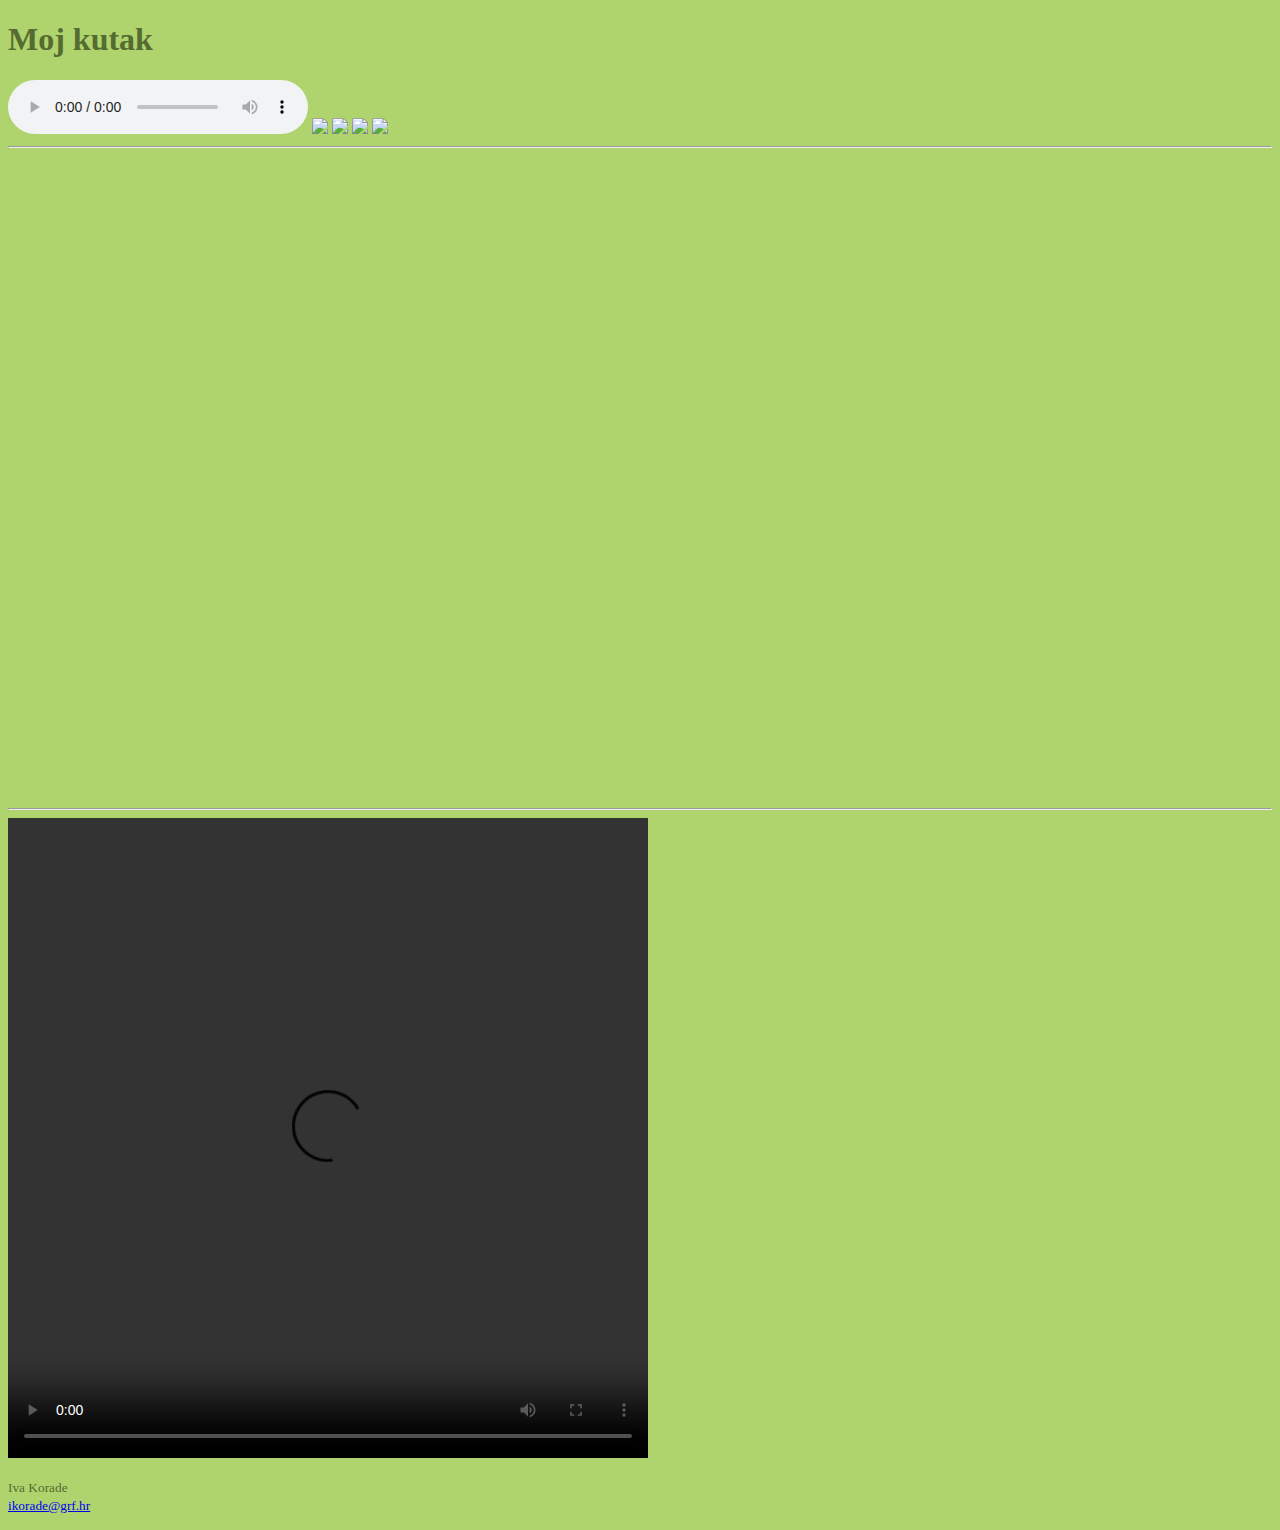
==== multimedija.html @ 8003e333 "Add files via upload" ====
<!DOCTYPE html>
<html lang="en">
<body>
<head>
    <meta charset="UTF-8">
    <meta name="viewport" content="width=device-width, initial-scale=1.0">
    <link rel="stylesheet" href="multimedija.css">
    <h1>Moj kutak</h1>
</head>
<audio controls loop>
    <source src="multimedijski_sadrzaj/HARVEST DAWN 20S VERZIJA - The Elder Scrolls IV - Oblivion.mp3" type="audio/mp3"/>
</audio>
    <img src="multimedijski_sadrzaj/valjda bu dober.gif" />
    <img src="multimedijski_sadrzaj/IMG-20240514-WA0087.jpg" />
    <img src="multimedijski_sadrzaj/1717500604326.jpg" />
    <img src="multimedijski_sadrzaj/1717500994333.jpg" />
<hr>
<iframe width="640" height="640"
src="https://www.youtube.com/embed/h364baGiuDQ?si=QbC_WolSqAQuD9Pp" title="Moja najdraža pjesma" 
frameborder="0" allow="accelerometer; autoplay; clipboard-write; encrypted-media; gyroscope; picture-in-picture" 
allowfullscreen>
</iframe>
<hr>
<video width="640" height="640" controls>
<source src="multimedijski_sadrzaj/zooloski.mp4" type="video/mp4"/>
<source src="multimedijski_sadrzaj/zooloski.mp4" type="video/ogg"/>
</video>
</body>
<footer>
    <p><small>Iva Korade</small>
        <br><small><a href="mailto:ikorade@grf.hr"target="_blank">ikorade@grf.hr</a></small></br>
    </p>
</footer>
</html>
---- multimedija.css ----
body {
    background-color: rgb(175, 212, 110);
}
h1 {
    color: darkolivegreen;
    font-family: "Papyrus"
}
footer {
    color: darkolivegreen;
    font-family: "Papyrus"
}
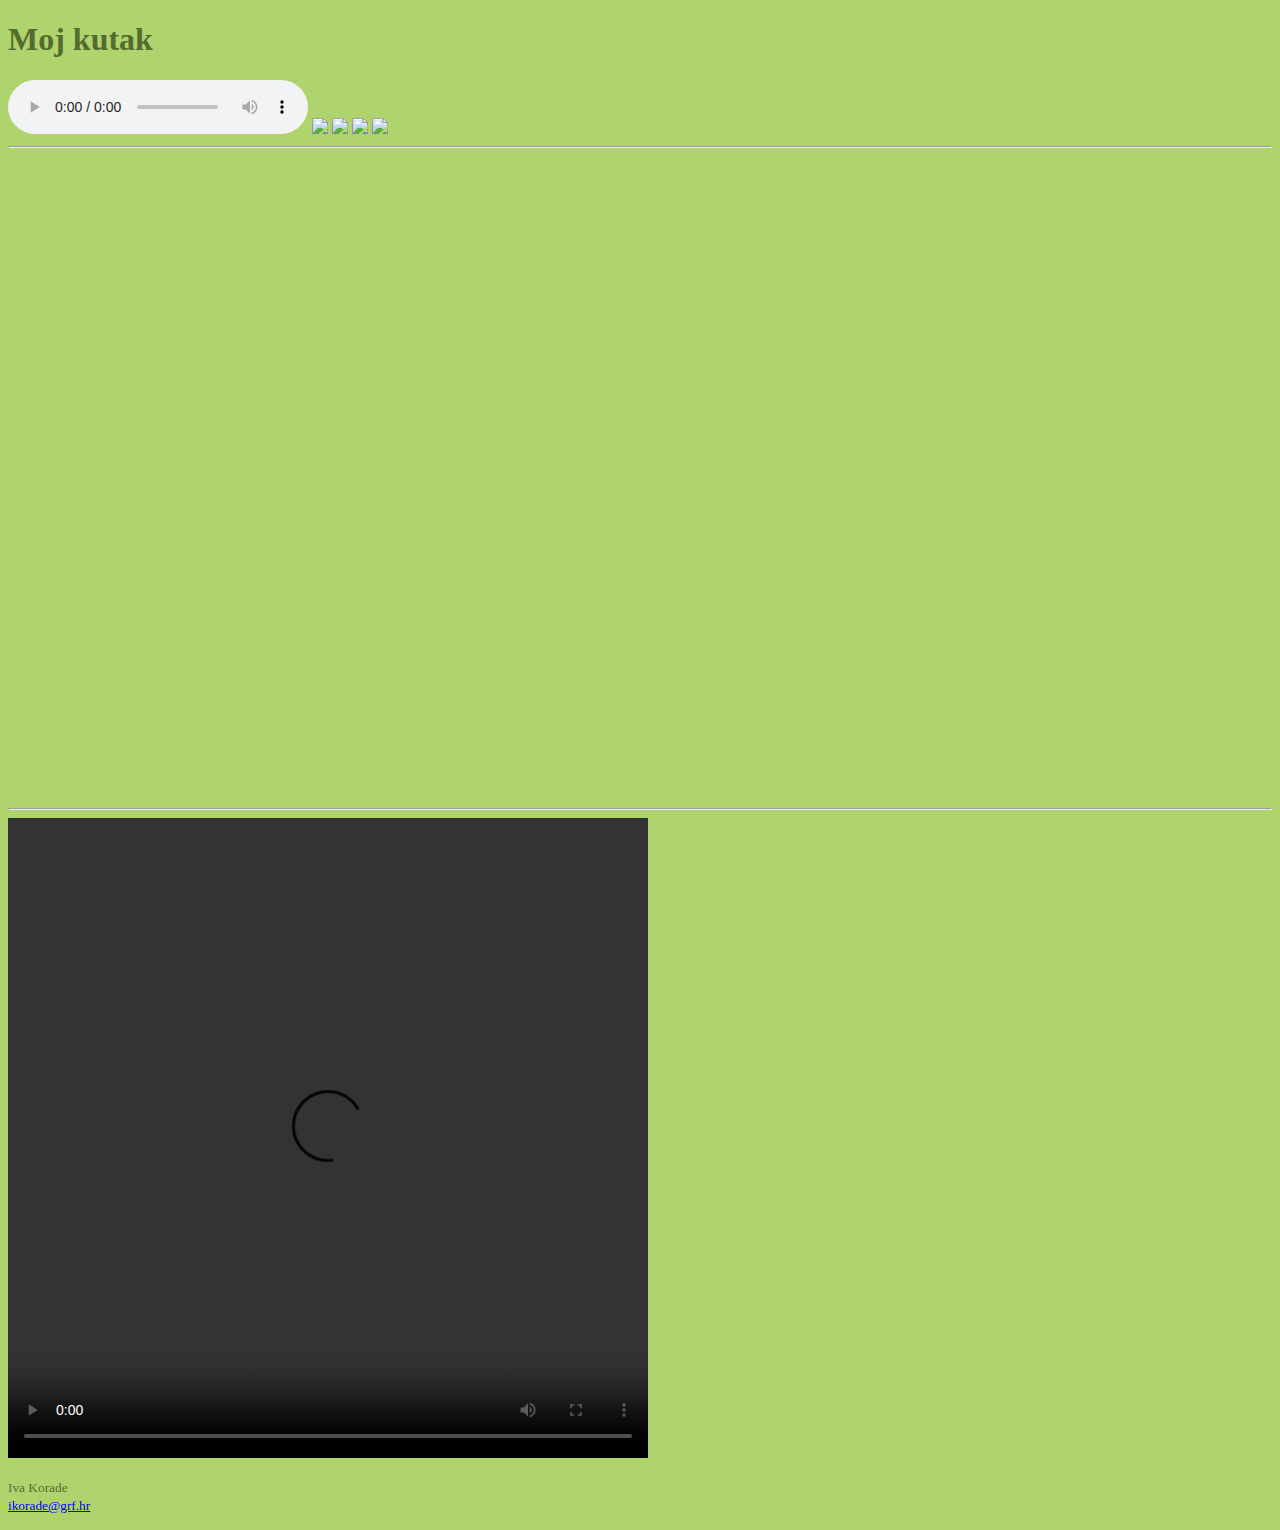
==== commit 2a3adce7: "multimedija.html" ====
--- a/multimedija.html
+++ b/multimedija.html
@@ -10,7 +10,7 @@
 <audio controls loop>
     <source src="multimedijski_sadrzaj/HARVEST DAWN 20S VERZIJA - The Elder Scrolls IV - Oblivion.mp3" type="audio/mp3"/>
 </audio>
-    <img src="multimedijski_sadrzaj/valjda bu dober.gif" />
+    <img src="multimedijski_sadrzaj/Iva_Korade_vjezba8_photoshop_verzija2.gif" />
     <img src="multimedijski_sadrzaj/IMG-20240514-WA0087.jpg" />
     <img src="multimedijski_sadrzaj/1717500604326.jpg" />
     <img src="multimedijski_sadrzaj/1717500994333.jpg" />
@@ -31,4 +31,4 @@
         <br><small><a href="mailto:ikorade@grf.hr"target="_blank">ikorade@grf.hr</a></small></br>
     </p>
 </footer>
-</html>+</html>
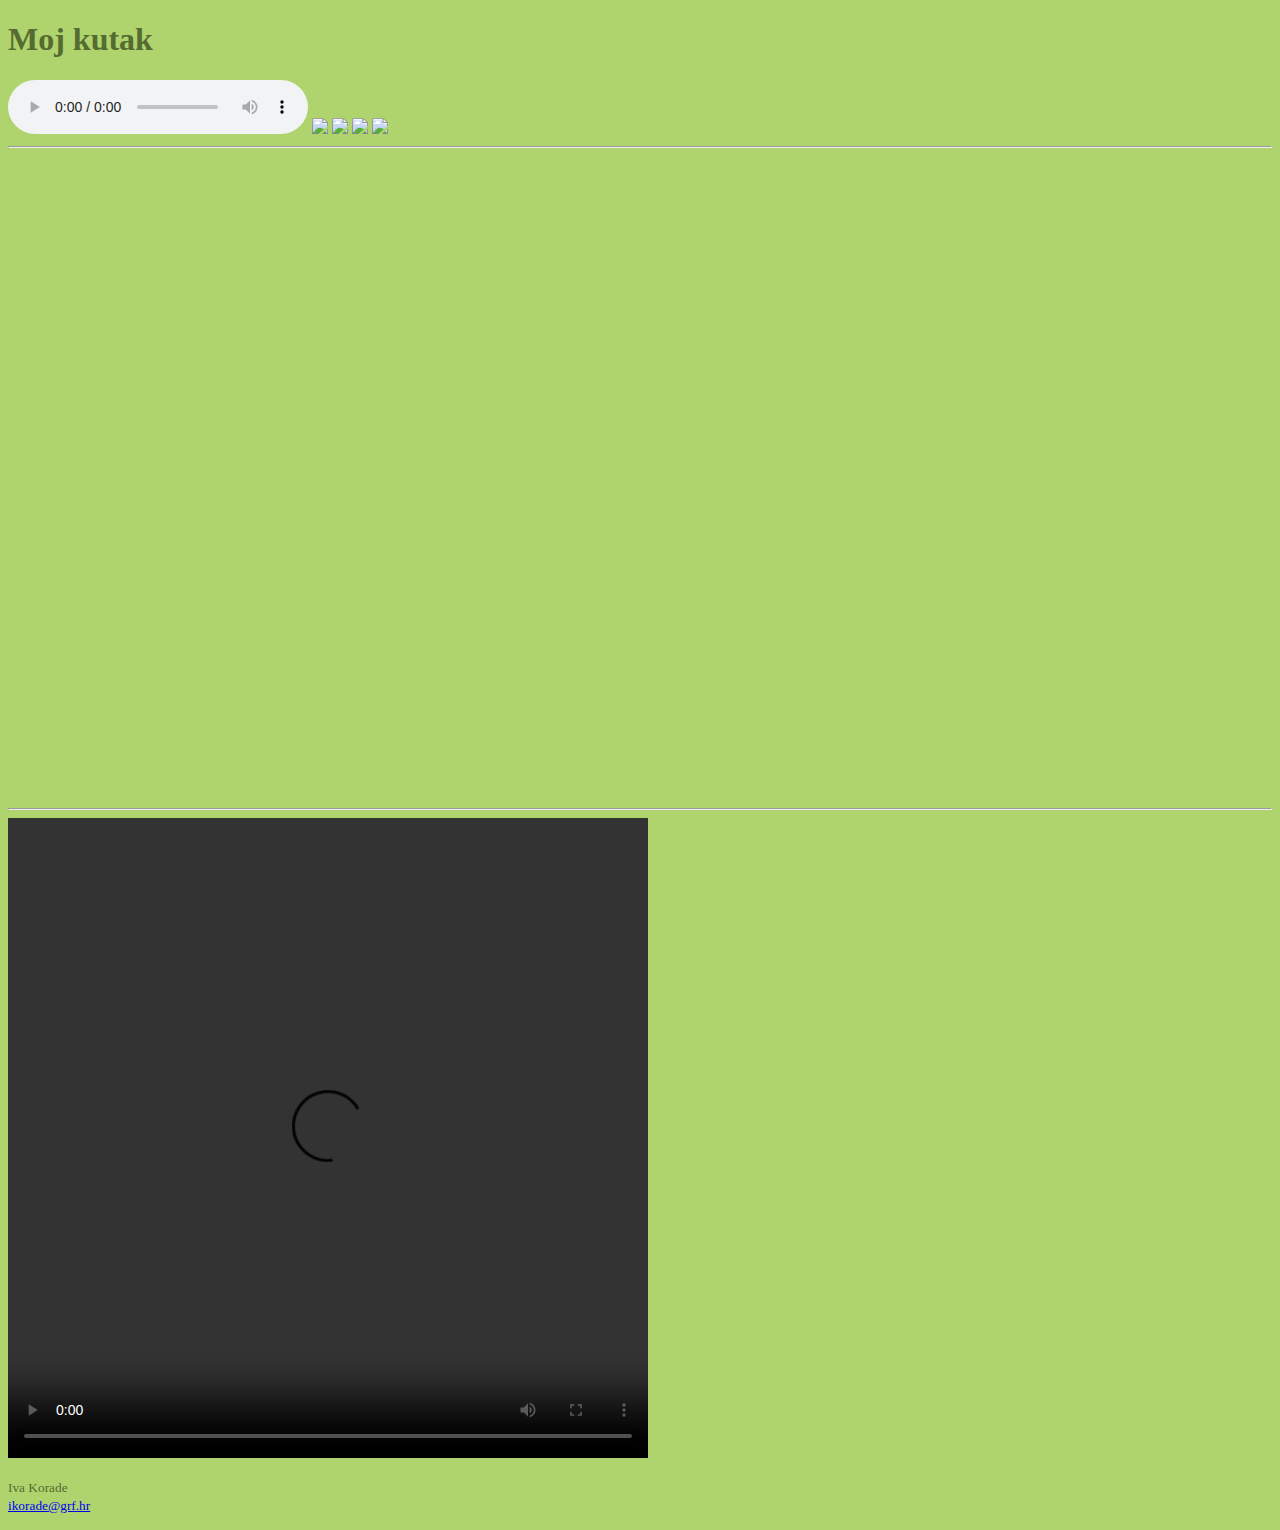
==== commit 43e6d4e7: "Update multimedija.html" ====
--- a/multimedija.html
+++ b/multimedija.html
@@ -8,7 +8,7 @@
     <h1>Moj kutak</h1>
 </head>
 <audio controls loop>
-    <source src="multimedijski_sadrzaj/HARVEST DAWN 20S VERZIJA - The Elder Scrolls IV - Oblivion.mp3" type="audio/mp3"/>
+    <source src="multimedijski_sadrzaj/HARVEST_DAWN_20S_VERZIJA_The_Elder_Scrolls_IV_Oblivion.mp3" type="audio/mp3"/>
 </audio>
     <img src="multimedijski_sadrzaj/Iva_Korade_vjezba8_photoshop_verzija2.gif" />
     <img src="multimedijski_sadrzaj/IMG-20240514-WA0087.jpg" />
